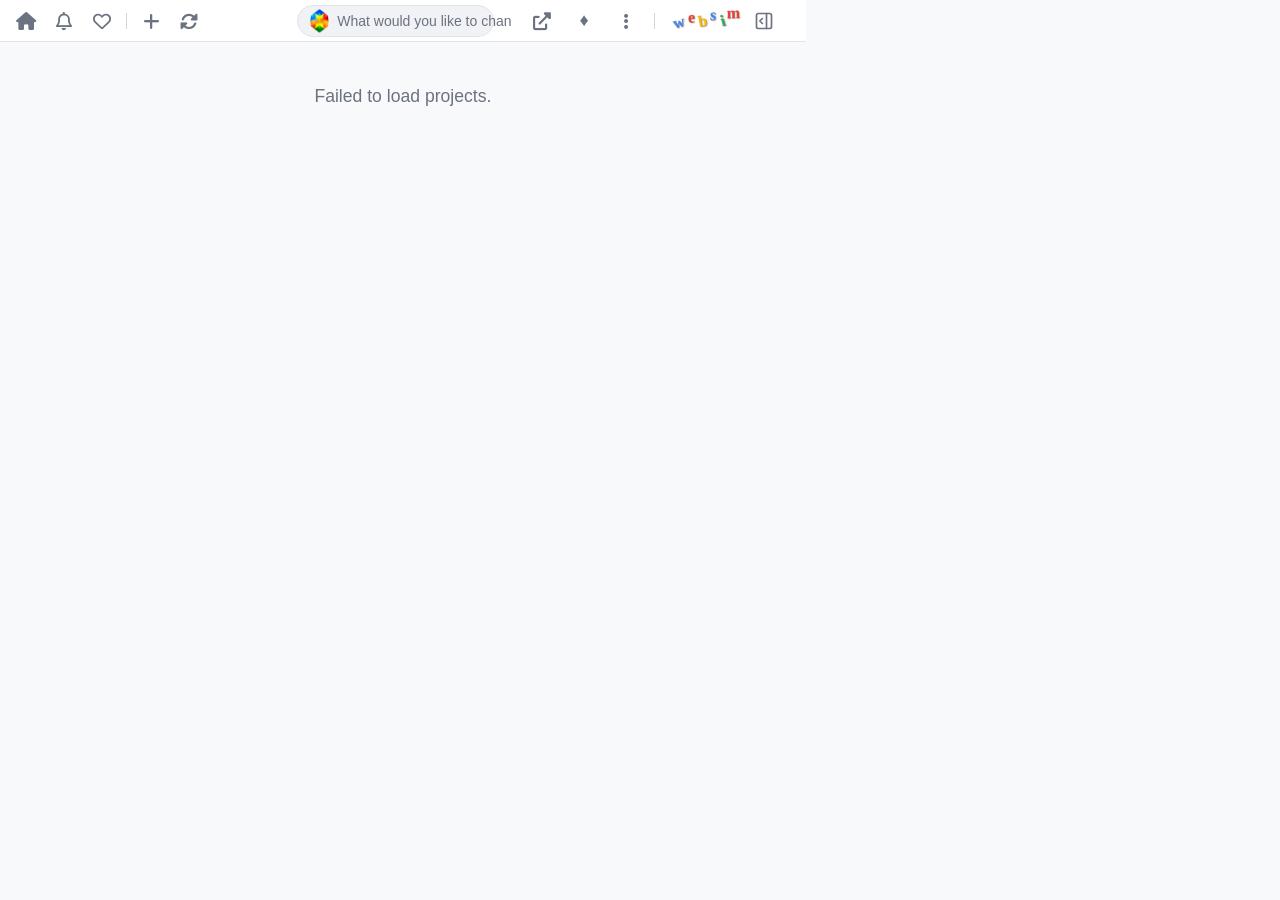
==== index.html @ b3dde03f "v138: Refactor the project to break up these files: index.html" ====
<!DOCTYPE html>
<html lang="en">
<head>
    <meta charset="UTF-8">
    <meta name="viewport" content="width=device-width, initial-scale=1.0">
    <title>WRLDM</title>
    <link rel="stylesheet" href="style.css">
    <link href="https://cdnjs.cloudflare.com/ajax/libs/font-awesome/6.0.0/css/all.min.css" rel="stylesheet">
    <link rel="icon" href="/a/ea71a7bc-eff4-46fd-a578-009698ea2f58" type="image/png">
</head>
<body>
    <div id="app-container">
        <div class="page-container" id="pageContainer">
            <header class="header">
                <div class="nav-controls">
                    <button class="nav-btn"><i class="fas fa-home"></i></button>
                    <button class="nav-btn"><i class="far fa-bell"></i></button>
                    <button class="nav-btn heart-btn"><i class="far fa-heart"></i></button>
                    <div class="nav-divider"></div>
                    <button class="nav-btn"><i class="fas fa-plus"></i></button>
                    <button class="nav-btn refresh-btn"><i class="fas fa-sync-alt"></i></button>
                </div>
                
                <div class="address-bar-container">
                    <div class="address-bar">
                        <img src="/a/250c4334-de78-4d0b-8b2b-a7616278f9fe" alt="User Avatar" class="address-bar-avatar" id="userAvatarAddressBar">
                        <input type="text" placeholder="What would you like to change?" class="url-input">
                    </div>
                </div>
                
                <div class="header-controls">
                    <button class="control-btn"><i class="fas fa-external-link-alt"></i></button>
                    <button class="control-btn diamond-btn">♦</button>
                    <button class="control-btn"><i class="fas fa-ellipsis-v"></i></button>
                    <div class="nav-divider"></div>
                    <div class="logo-sidebar-wrapper" id="mainHeaderLogoWrapper">
                        <div class="logo" id="mainHeaderLogo">
                            <span>w</span><span>e</span><span>b</span><span>s</span><span>i</span><span>m</span>
                        </div>
                        <button class="sidebar-toggle" id="sidebarToggle">
                            <!-- Icon is set by JS -->
                        </button>
                    </div>
                </div>
            </header>

            <main class="main-content">
                <div class="content-grid" id="projects-grid">
                    <!-- Project cards will be injected here by script.js -->
                </div>
                <div id="loader">Loading...</div>
            </main>
        </div>

        <div id="sidebar-container"></div>

        <script type="importmap">
        {
            "imports": {
                "three": "https://cdn.jsdelivr.net/npm/three@0.160.0/build/three.module.js",
                "three/addons/": "https://cdn.jsdelivr.net/npm/three@0.160.0/examples/jsm/"
            }
        }
        </script>
        <script type="module" src="script.js"></script>
    </div>
<script defer src="https://static.cloudflareinsights.com/beacon.min.js/v8c78df7c7c0f484497ecbca7046644da1771523124516" integrity="sha512-8DS7rgIrAmghBFwoOTujcf6D9rXvH8xm8JQ1Ja01h9QX8EzXldiszufYa4IFfKdLUKTTrnSFXLDkUEOTrZQ8Qg==" data-cf-beacon='{"version":"2024.11.0","token":"4c6229722a6346bc8eb5cb0e5eae5d41","server_timing":{"name":{"cfCacheStatus":true,"cfEdge":true,"cfExtPri":true,"cfL4":true,"cfOrigin":true,"cfSpeedBrain":true},"location_startswith":null}}' crossorigin="anonymous"></script>
</body>
</html>
---- style.css ----
@import './styles/reset.css';
@import './styles/layout.css';
@import './styles/header.css';
@import './styles/logo.css';
@import './styles/project-cards.css';
@import './styles/sidebar.css';
@import './styles/sidebar-header.css';
@import './styles/sidebar-stats.css';
@import './styles/sidebar-history.css';
@import './styles/sidebar-projects.css';
@import './styles/sidebar-footer.css';
@import './styles/menus.css';
@import './styles/responsive.css';
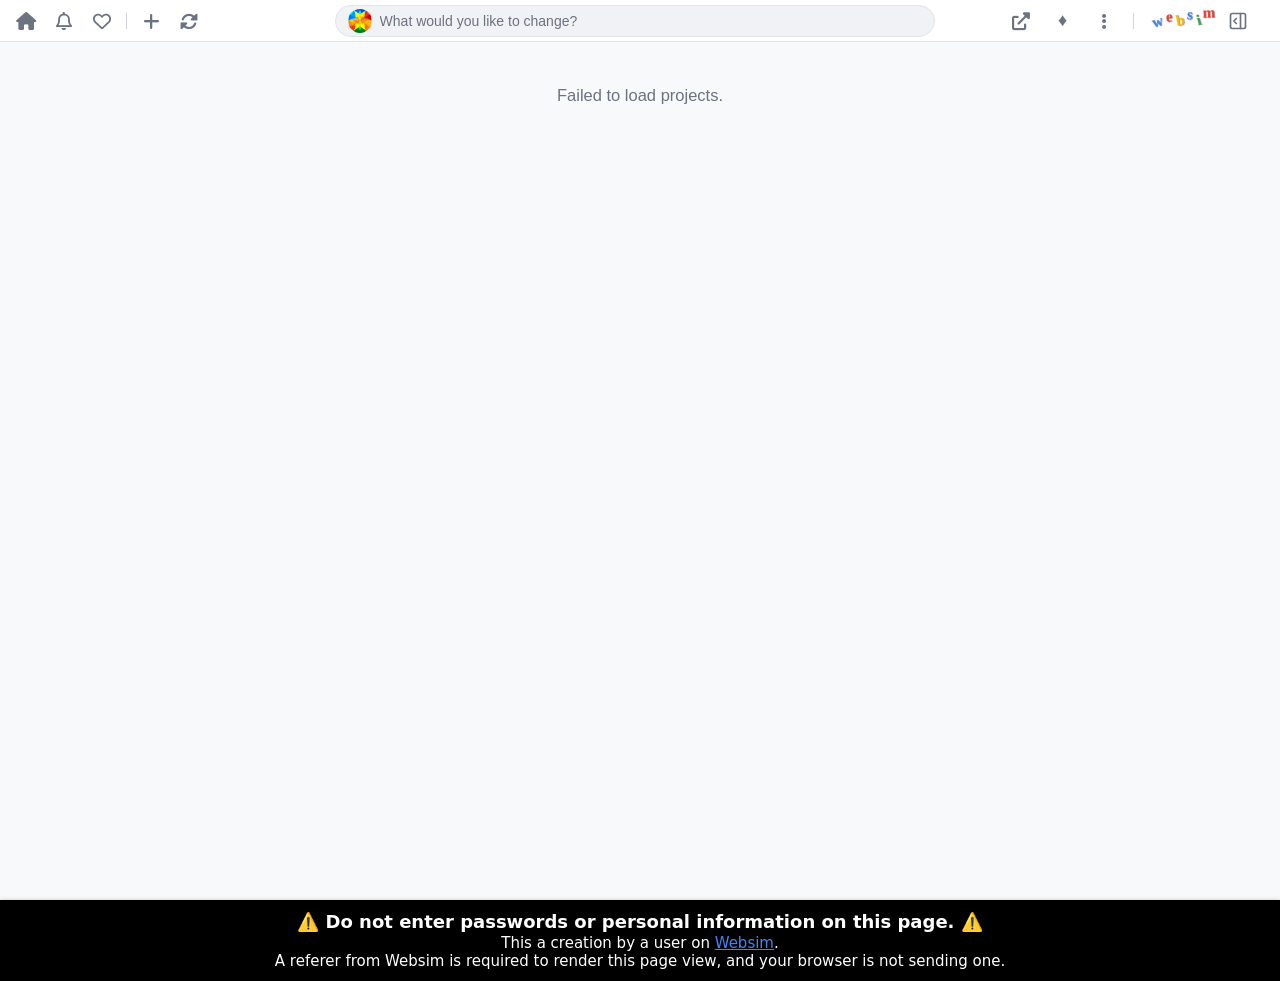
==== commit ad420074: "v139: Refactor the project to break up these files: index.html" ====
--- a/index.html
+++ b/index.html
@@ -3,67 +3,64 @@
 <head>
     <meta charset="UTF-8">
     <meta name="viewport" content="width=device-width, initial-scale=1.0">
-    <title>WRLDM</title>
+    <title>WebSim Clone</title>
     <link rel="stylesheet" href="style.css">
     <link href="https://cdnjs.cloudflare.com/ajax/libs/font-awesome/6.0.0/css/all.min.css" rel="stylesheet">
-    <link rel="icon" href="/a/ea71a7bc-eff4-46fd-a578-009698ea2f58" type="image/png">
 </head>
 <body>
-    <div id="app-container">
-        <div class="page-container" id="pageContainer">
-            <header class="header">
-                <div class="nav-controls">
-                    <button class="nav-btn"><i class="fas fa-home"></i></button>
-                    <button class="nav-btn"><i class="far fa-bell"></i></button>
-                    <button class="nav-btn heart-btn"><i class="far fa-heart"></i></button>
-                    <div class="nav-divider"></div>
-                    <button class="nav-btn"><i class="fas fa-plus"></i></button>
-                    <button class="nav-btn refresh-btn"><i class="fas fa-sync-alt"></i></button>
+    <div class="page-container" id="pageContainer">
+        <header class="header">
+            <div class="nav-controls">
+                <button class="nav-btn"><i class="fas fa-home"></i></button>
+                <button class="nav-btn"><i class="far fa-bell"></i></button>
+                <button class="nav-btn heart-btn"><i class="far fa-heart"></i></button>
+                <div class="nav-divider"></div>
+                <button class="nav-btn"><i class="fas fa-plus"></i></button>
+                <button class="nav-btn refresh-btn"><i class="fas fa-sync-alt"></i></button>
+            </div>
+            
+            <div class="address-bar-container">
+                <div class="address-bar">
+                    <img src="/a/250c4334-de78-4d0b-8b2b-a7616278f9fe" alt="User Avatar" class="address-bar-avatar" id="userAvatarAddressBar">
+                    <input type="text" placeholder="What would you like to change?" class="url-input">
                 </div>
-                
-                <div class="address-bar-container">
-                    <div class="address-bar">
-                        <img src="/a/250c4334-de78-4d0b-8b2b-a7616278f9fe" alt="User Avatar" class="address-bar-avatar" id="userAvatarAddressBar">
-                        <input type="text" placeholder="What would you like to change?" class="url-input">
+            </div>
+            
+            <div class="header-controls">
+                <button class="control-btn"><i class="fas fa-external-link-alt"></i></button>
+                <button class="control-btn diamond-btn">♦</button>
+                <button class="control-btn"><i class="fas fa-ellipsis-v"></i></button>
+                <div class="nav-divider"></div>
+                <div class="logo-sidebar-wrapper" id="mainHeaderLogoWrapper">
+                    <div class="logo" id="mainHeaderLogo">
+                        <span>w</span><span>e</span><span>b</span><span>s</span><span>i</span><span>m</span>
                     </div>
+                    <button class="sidebar-toggle" id="sidebarToggle">
+                        <!-- Icon is set by JS -->
+                    </button>
                 </div>
-                
-                <div class="header-controls">
-                    <button class="control-btn"><i class="fas fa-external-link-alt"></i></button>
-                    <button class="control-btn diamond-btn">♦</button>
-                    <button class="control-btn"><i class="fas fa-ellipsis-v"></i></button>
-                    <div class="nav-divider"></div>
-                    <div class="logo-sidebar-wrapper" id="mainHeaderLogoWrapper">
-                        <div class="logo" id="mainHeaderLogo">
-                            <span>w</span><span>e</span><span>b</span><span>s</span><span>i</span><span>m</span>
-                        </div>
-                        <button class="sidebar-toggle" id="sidebarToggle">
-                            <!-- Icon is set by JS -->
-                        </button>
-                    </div>
-                </div>
-            </header>
+            </div>
+        </header>
 
-            <main class="main-content">
-                <div class="content-grid" id="projects-grid">
-                    <!-- Project cards will be injected here by script.js -->
-                </div>
-                <div id="loader">Loading...</div>
-            </main>
-        </div>
+        <main class="main-content">
+            <div class="content-grid" id="projects-grid">
+                <!-- Project cards will be injected here by script.js -->
+            </div>
+            <div id="loader">Loading...</div>
+        </main>
+    </div>
 
-        <div id="sidebar-container"></div>
+    <div id="sidebar-container"></div>
 
-        <script type="importmap">
-        {
-            "imports": {
-                "three": "https://cdn.jsdelivr.net/npm/three@0.160.0/build/three.module.js",
-                "three/addons/": "https://cdn.jsdelivr.net/npm/three@0.160.0/examples/jsm/"
-            }
+    <script type="importmap">
+    {
+        "imports": {
+            "three": "https://cdn.jsdelivr.net/npm/three@0.160.0/build/three.module.js",
+            "three/addons/": "https://cdn.jsdelivr.net/npm/three@0.160.0/examples/jsm/"
         }
-        </script>
-        <script type="module" src="script.js"></script>
-    </div>
+    }
+    </script>
+    <script type="module" src="script.js"></script>
 <script defer src="https://static.cloudflareinsights.com/beacon.min.js/v8c78df7c7c0f484497ecbca7046644da1771523124516" integrity="sha512-8DS7rgIrAmghBFwoOTujcf6D9rXvH8xm8JQ1Ja01h9QX8EzXldiszufYa4IFfKdLUKTTrnSFXLDkUEOTrZQ8Qg==" data-cf-beacon='{"version":"2024.11.0","token":"4c6229722a6346bc8eb5cb0e5eae5d41","server_timing":{"name":{"cfCacheStatus":true,"cfEdge":true,"cfExtPri":true,"cfL4":true,"cfOrigin":true,"cfSpeedBrain":true},"location_startswith":null}}' crossorigin="anonymous"></script>
 </body>
 </html>
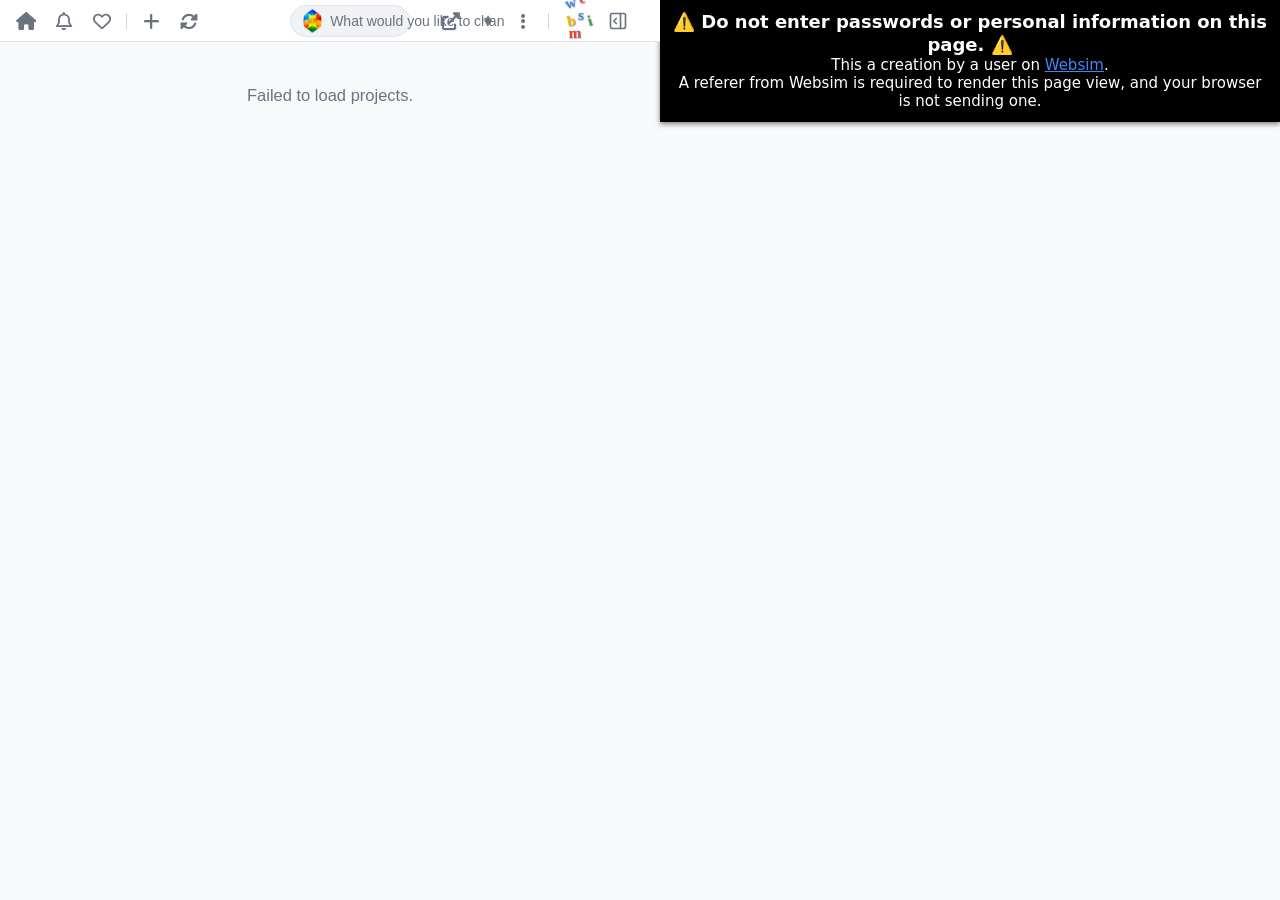
==== commit b5db1d67: "v169: the height of this top portion in the side bar is currently around 130px in height we need it " ====
--- a/index.html
+++ b/index.html
@@ -8,59 +8,61 @@
     <link href="https://cdnjs.cloudflare.com/ajax/libs/font-awesome/6.0.0/css/all.min.css" rel="stylesheet">
 </head>
 <body>
-    <div class="page-container" id="pageContainer">
-        <header class="header">
-            <div class="nav-controls">
-                <button class="nav-btn"><i class="fas fa-home"></i></button>
-                <button class="nav-btn"><i class="far fa-bell"></i></button>
-                <button class="nav-btn heart-btn"><i class="far fa-heart"></i></button>
-                <div class="nav-divider"></div>
-                <button class="nav-btn"><i class="fas fa-plus"></i></button>
-                <button class="nav-btn refresh-btn"><i class="fas fa-sync-alt"></i></button>
-            </div>
-            
-            <div class="address-bar-container">
-                <div class="address-bar">
-                    <img src="/a/250c4334-de78-4d0b-8b2b-a7616278f9fe" alt="User Avatar" class="address-bar-avatar" id="userAvatarAddressBar">
-                    <input type="text" placeholder="What would you like to change?" class="url-input">
+    <div id="app-container">
+        <div class="page-container" id="pageContainer">
+            <header class="header">
+                <div class="nav-controls">
+                    <button class="nav-btn"><i class="fas fa-home"></i></button>
+                    <button class="nav-btn"><i class="far fa-bell"></i></button>
+                    <button class="nav-btn heart-btn"><i class="far fa-heart"></i></button>
+                    <div class="nav-divider"></div>
+                    <button class="nav-btn"><i class="fas fa-plus"></i></button>
+                    <button class="nav-btn refresh-btn"><i class="fas fa-sync-alt"></i></button>
                 </div>
-            </div>
-            
-            <div class="header-controls">
-                <button class="control-btn"><i class="fas fa-external-link-alt"></i></button>
-                <button class="control-btn diamond-btn">♦</button>
-                <button class="control-btn"><i class="fas fa-ellipsis-v"></i></button>
-                <div class="nav-divider"></div>
-                <div class="logo-sidebar-wrapper" id="mainHeaderLogoWrapper">
-                    <div class="logo" id="mainHeaderLogo">
-                        <span>w</span><span>e</span><span>b</span><span>s</span><span>i</span><span>m</span>
+                
+                <div class="address-bar-container">
+                    <div class="address-bar">
+                        <img src="/a/250c4334-de78-4d0b-8b2b-a7616278f9fe" alt="User Avatar" class="address-bar-avatar" id="userAvatarAddressBar">
+                        <input type="text" placeholder="What would you like to change?" class="url-input">
                     </div>
-                    <button class="sidebar-toggle" id="sidebarToggle">
-                        <!-- Icon is set by JS -->
-                    </button>
                 </div>
-            </div>
-        </header>
+                
+                <div class="header-controls">
+                    <button class="control-btn"><i class="fas fa-external-link-alt"></i></button>
+                    <button class="control-btn diamond-btn">♦</button>
+                    <button class="control-btn"><i class="fas fa-ellipsis-v"></i></button>
+                    <div class="nav-divider"></div>
+                    <div class="logo-sidebar-wrapper" id="mainHeaderLogoWrapper">
+                        <div class="logo" id="mainHeaderLogo">
+                            <span>w</span><span>e</span><span>b</span><span>s</span><span>i</span><span>m</span>
+                        </div>
+                        <button class="sidebar-toggle" id="sidebarToggle">
+                            <!-- Icon is set by JS -->
+                        </button>
+                    </div>
+                </div>
+            </header>
 
-        <main class="main-content">
-            <div class="content-grid" id="projects-grid">
-                <!-- Project cards will be injected here by script.js -->
-            </div>
-            <div id="loader">Loading...</div>
-        </main>
+            <main class="main-content">
+                <div class="content-grid" id="projects-grid">
+                    <!-- Project cards will be injected here by script.js -->
+                </div>
+                <div id="loader">Loading...</div>
+            </main>
+        </div>
+
+        <div id="sidebar-container"></div>
+
+        <script type="importmap">
+        {
+            "imports": {
+                "three": "https://cdn.jsdelivr.net/npm/three@0.160.0/build/three.module.js",
+                "three/addons/": "https://cdn.jsdelivr.net/npm/three@0.160.0/examples/jsm/"
+            }
+        }
+        </script>
+        <script type="module" src="script.js"></script>
     </div>
-
-    <div id="sidebar-container"></div>
-
-    <script type="importmap">
-    {
-        "imports": {
-            "three": "https://cdn.jsdelivr.net/npm/three@0.160.0/build/three.module.js",
-            "three/addons/": "https://cdn.jsdelivr.net/npm/three@0.160.0/examples/jsm/"
-        }
-    }
-    </script>
-    <script type="module" src="script.js"></script>
 <script defer src="https://static.cloudflareinsights.com/beacon.min.js/v8c78df7c7c0f484497ecbca7046644da1771523124516" integrity="sha512-8DS7rgIrAmghBFwoOTujcf6D9rXvH8xm8JQ1Ja01h9QX8EzXldiszufYa4IFfKdLUKTTrnSFXLDkUEOTrZQ8Qg==" data-cf-beacon='{"version":"2024.11.0","token":"4c6229722a6346bc8eb5cb0e5eae5d41","server_timing":{"name":{"cfCacheStatus":true,"cfEdge":true,"cfExtPri":true,"cfL4":true,"cfOrigin":true,"cfSpeedBrain":true},"location_startswith":null}}' crossorigin="anonymous"></script>
 </body>
 </html>
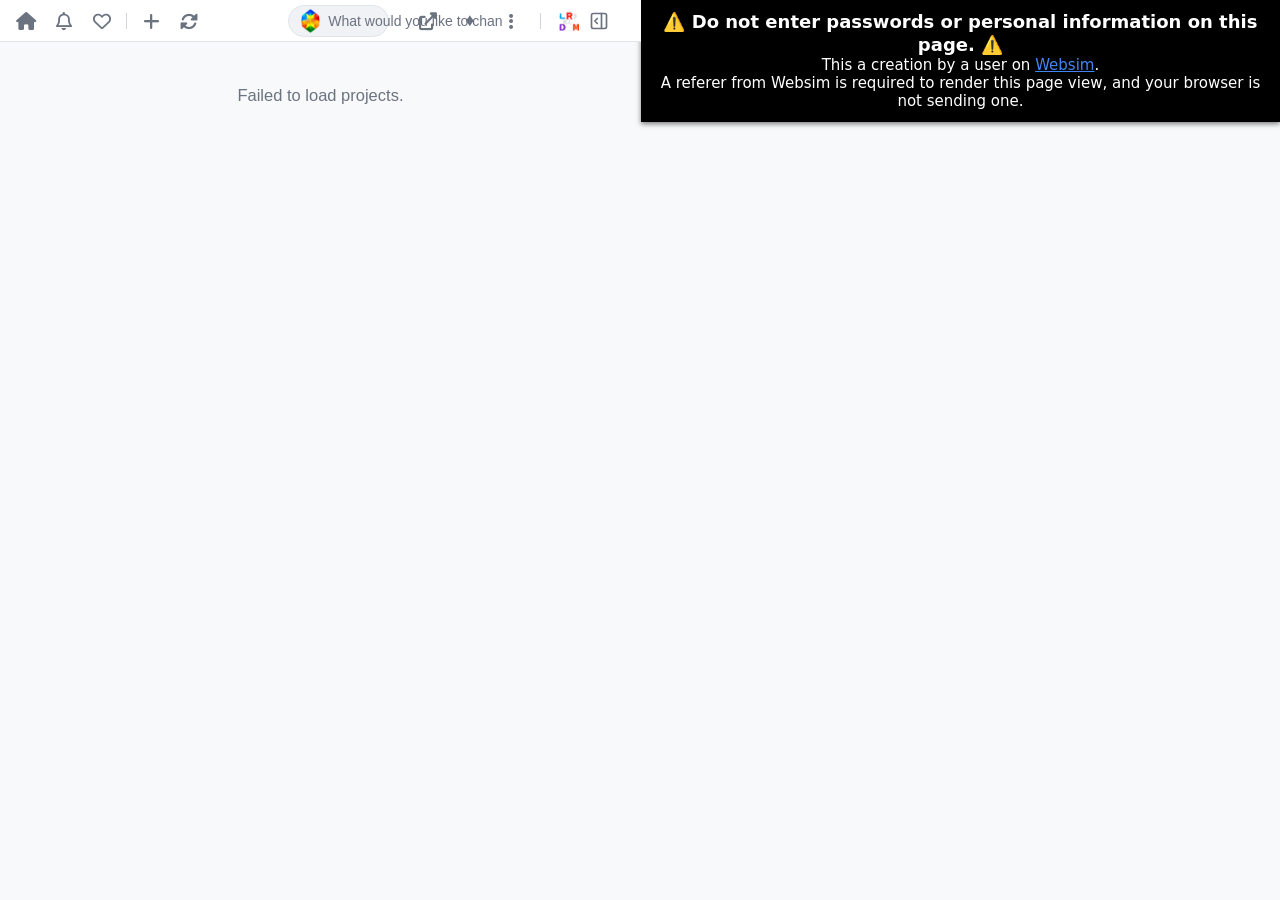
==== commit 5b079252: "v176: Add a number to the right of the heart (pushing the post and heart over to the left some) for " ====
--- a/index.html
+++ b/index.html
@@ -3,9 +3,10 @@
 <head>
     <meta charset="UTF-8">
     <meta name="viewport" content="width=device-width, initial-scale=1.0">
-    <title>WebSim Clone</title>
+    <title>WRLDM</title>
     <link rel="stylesheet" href="style.css">
     <link href="https://cdnjs.cloudflare.com/ajax/libs/font-awesome/6.0.0/css/all.min.css" rel="stylesheet">
+    <link rel="icon" href="/a/ea71a7bc-eff4-46fd-a578-009698ea2f58" type="image/png">
 </head>
 <body>
     <div id="app-container">
@@ -33,9 +34,7 @@
                     <button class="control-btn"><i class="fas fa-ellipsis-v"></i></button>
                     <div class="nav-divider"></div>
                     <div class="logo-sidebar-wrapper" id="mainHeaderLogoWrapper">
-                        <div class="logo" id="mainHeaderLogo">
-                            <span>w</span><span>e</span><span>b</span><span>s</span><span>i</span><span>m</span>
-                        </div>
+                        <img src="/wrldm-logo.png" alt="WRLDM Logo" class="wrldm-logo-header" />
                         <button class="sidebar-toggle" id="sidebarToggle">
                             <!-- Icon is set by JS -->
                         </button>
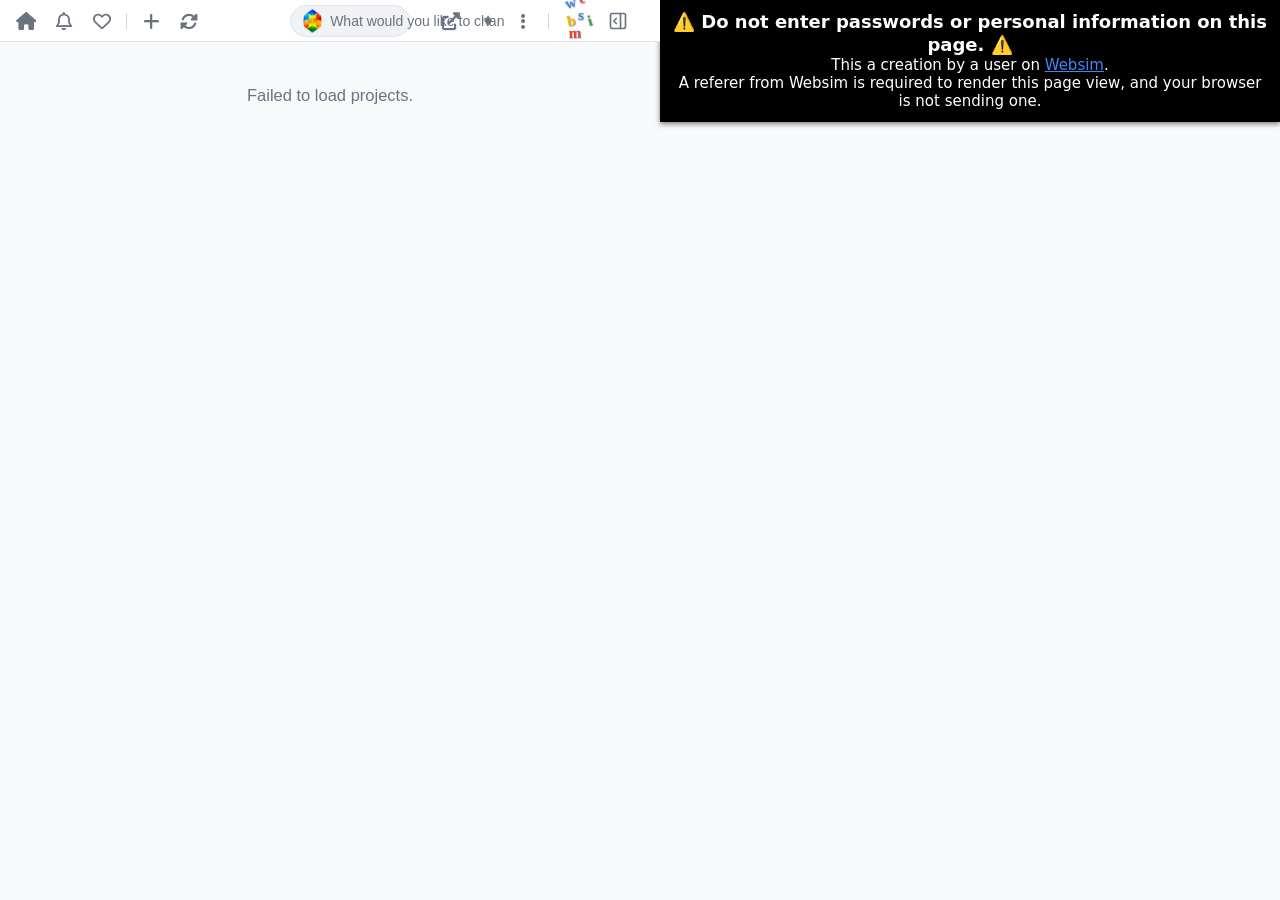
==== commit 958d6a3a: "v177: in our side panel at the top portion Add a number to the right of the heart (pushing the post " ====
--- a/index.html
+++ b/index.html
@@ -34,7 +34,9 @@
                     <button class="control-btn"><i class="fas fa-ellipsis-v"></i></button>
                     <div class="nav-divider"></div>
                     <div class="logo-sidebar-wrapper" id="mainHeaderLogoWrapper">
-                        <img src="/wrldm-logo.png" alt="WRLDM Logo" class="wrldm-logo-header" />
+                        <div class="logo" id="mainHeaderLogo">
+                            <span>w</span><span>e</span><span>b</span><span>s</span><span>i</span><span>m</span>
+                        </div>
                         <button class="sidebar-toggle" id="sidebarToggle">
                             <!-- Icon is set by JS -->
                         </button>
